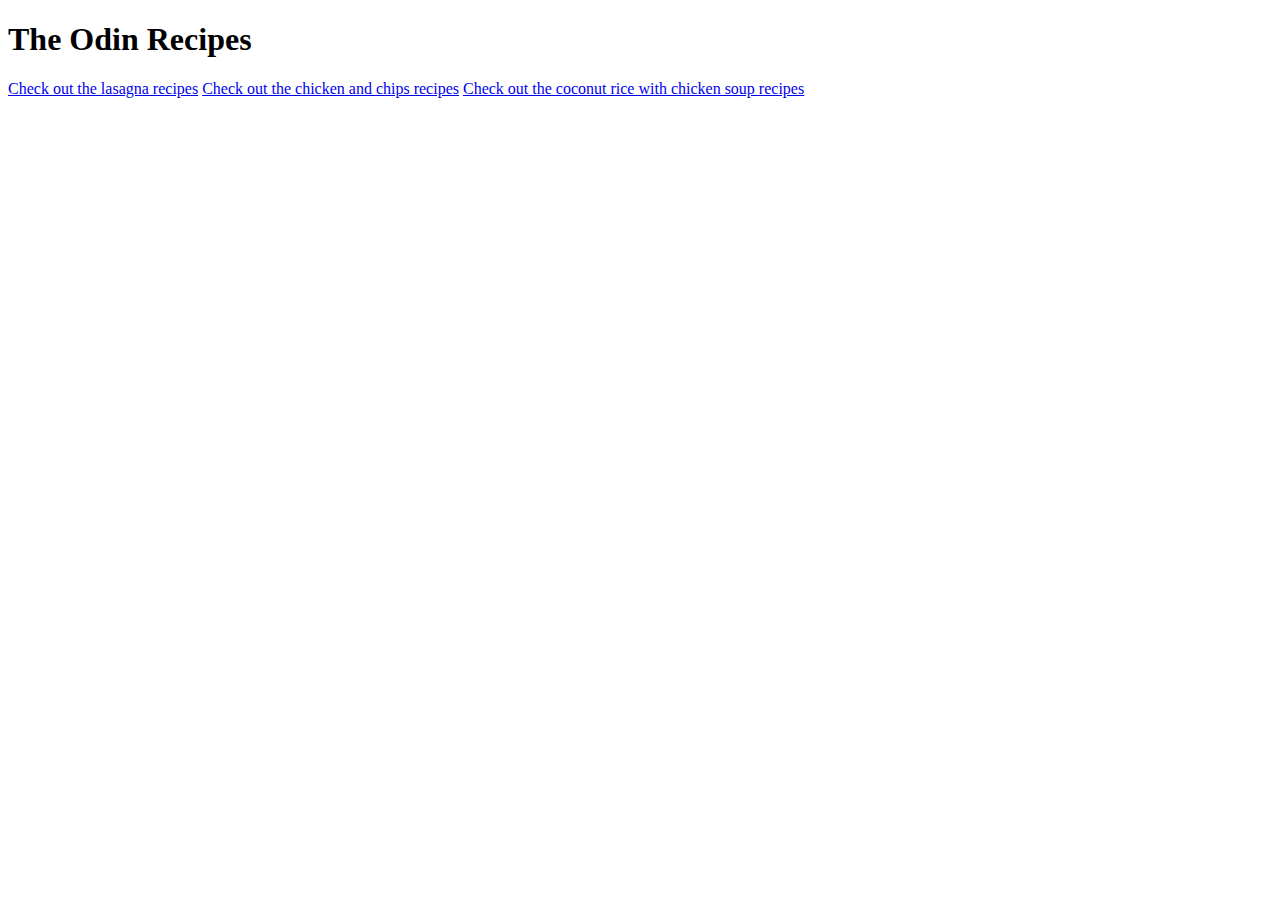
==== index.html @ 05bc3a71 "Creating a delicious Odin Recipes: Finding all the ingredient put together to create a yummy taste" ====
<!DOCTYPE html>
<html lang="en">
<head>
    <meta charset="UTF-8">
    <meta name="viewport" content="width=device-width, initial-scale=1.0">
    <title>Odin Recipes</title>
</head>
<body>
    <h1>The Odin Recipes</h1>
    <a href="./recipes/lasagna.html">Check out the lasagna recipes</a>
    <a href="./recipes/chicken.html">Check out the chicken and chips recipes</a>
    <a href="./recipes/coconutrice.html">Check out the coconut rice with chicken soup recipes</a>

</body>
</html>
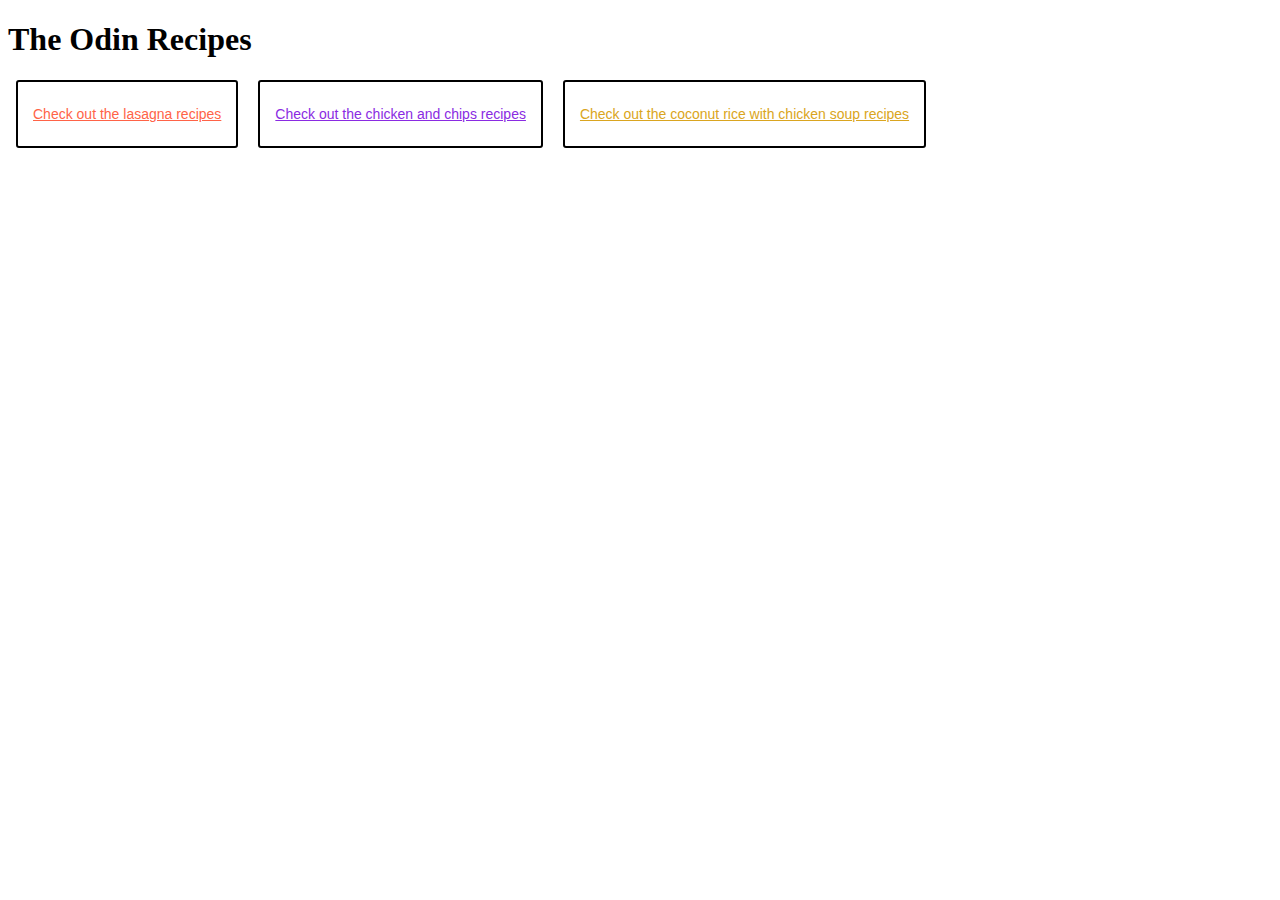
==== commit 4161f17c: "updated the css folder" ====
--- a/index.html
+++ b/index.html
@@ -3,13 +3,14 @@
 <head>
     <meta charset="UTF-8">
     <meta name="viewport" content="width=device-width, initial-scale=1.0">
+    <link rel="stylesheet" href="./css/index.css">
     <title>Odin Recipes</title>
 </head>
 <body>
     <h1>The Odin Recipes</h1>
-    <a href="./recipes/lasagna.html">Check out the lasagna recipes</a>
-    <a href="./recipes/chicken.html">Check out the chicken and chips recipes</a>
-    <a href="./recipes/coconutrice.html">Check out the coconut rice with chicken soup recipes</a>
+    <a class="lag" href="./recipes/lasagna.html">Check out the lasagna recipes</a>
+    <a class="chic" href="./recipes/chicken.html">Check out the chicken and chips recipes</a>
+    <a class="coc" href="./recipes/coconutrice.html">Check out the coconut rice with chicken soup recipes</a>
 
 </body>
 </html>--- a/css/index.css
+++ b/css/index.css
@@ -0,0 +1,37 @@
+h1 {
+    padding-bottom: 25px;
+}
+a {
+    font-family: Verdana, Geneva, Tahoma, sans-serif;
+    font-size: 14px;
+    font-style: normal;
+    font-weight: 500;
+    border: 2px solid black;
+    border-radius: 3px;
+    padding: 24px 15px 24px 15px;
+    margin: 8px;
+}
+
+.lag {
+    color: tomato;
+}
+
+.chic {
+    color: blueviolet;
+}
+
+.coc {
+    color: goldenrod;
+}
+
+.lag:hover {
+    color: aqua;
+}
+
+.chic:hover {
+    color: black;
+}
+
+.coc:hover {
+    color: yellow;
+}